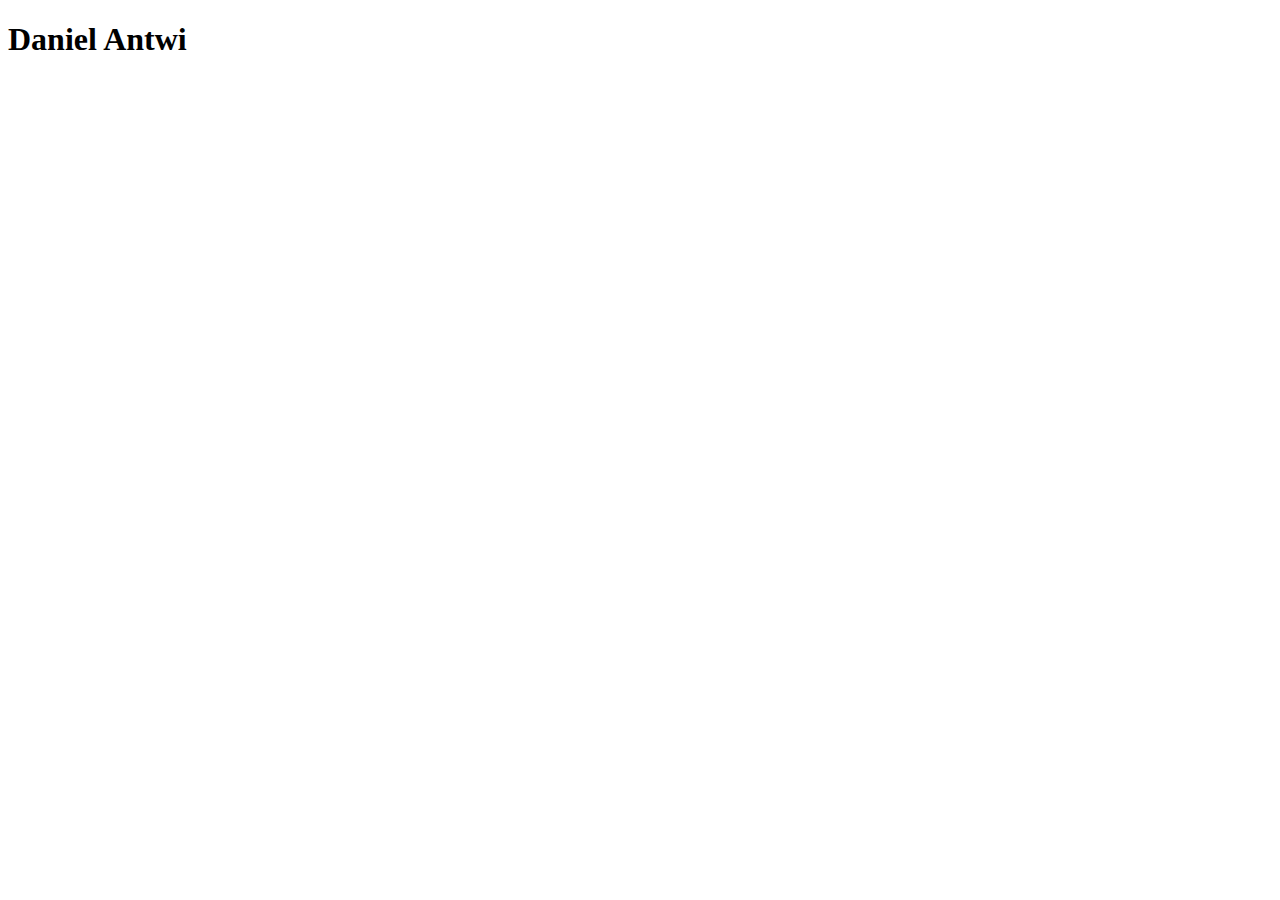
==== index.html @ c23648d0 "Title" ====
<!DOCTYPE html>
<html lang="en">
<head>
    <meta charset="UTF-8">
    <meta name="viewport" content="width=device-width, initial-scale=1.0">
    <meta http-equiv="X-UA-Compatible" content="ie=edge">
    <title>INST 377 intro</title>
</head>
<body>
    <h1>Daniel Antwi </h1>
</body>
</html>
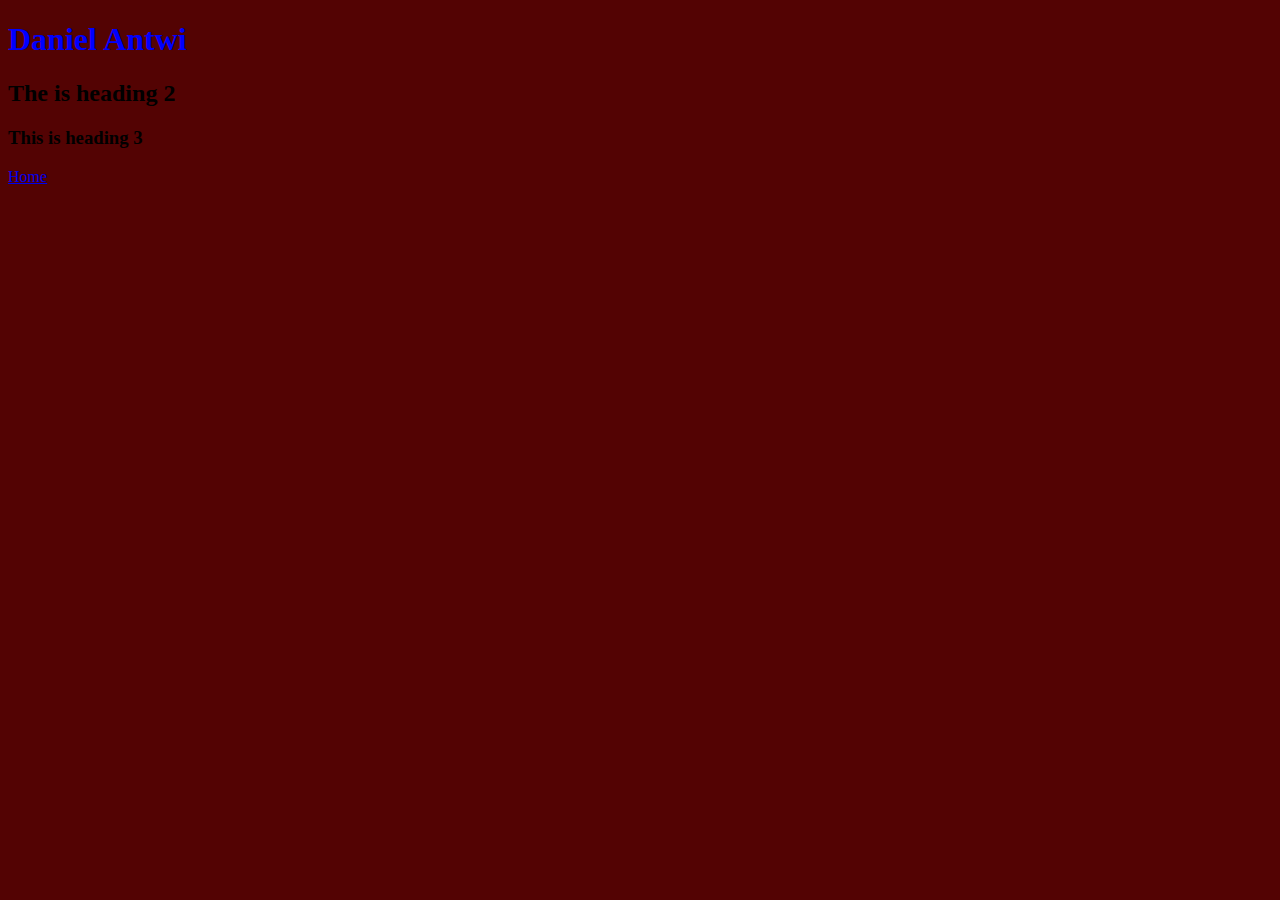
==== commit 75269c29: "added stylesheet" ====
--- a/index.html
+++ b/index.html
@@ -2,11 +2,16 @@
 <html lang="en">
 <head>
     <meta charset="UTF-8">
+    <link rel="stylesheet" type="text/css" href="style.css">
     <meta name="viewport" content="width=device-width, initial-scale=1.0">
     <meta http-equiv="X-UA-Compatible" content="ie=edge">
     <title>INST 377 intro</title>
 </head>
 <body>
     <h1>Daniel Antwi </h1>
+    <h2>The is heading 2</h2>
+    <h3>This is heading 3</h3>
+
+<a href="#">Home</a>
 </body>
 </html>--- a/style.css
+++ b/style.css
@@ -0,0 +1,7 @@
+h1 {
+    color: blue;
+}
+
+body {
+    background: rgb(83, 3, 3);
+}